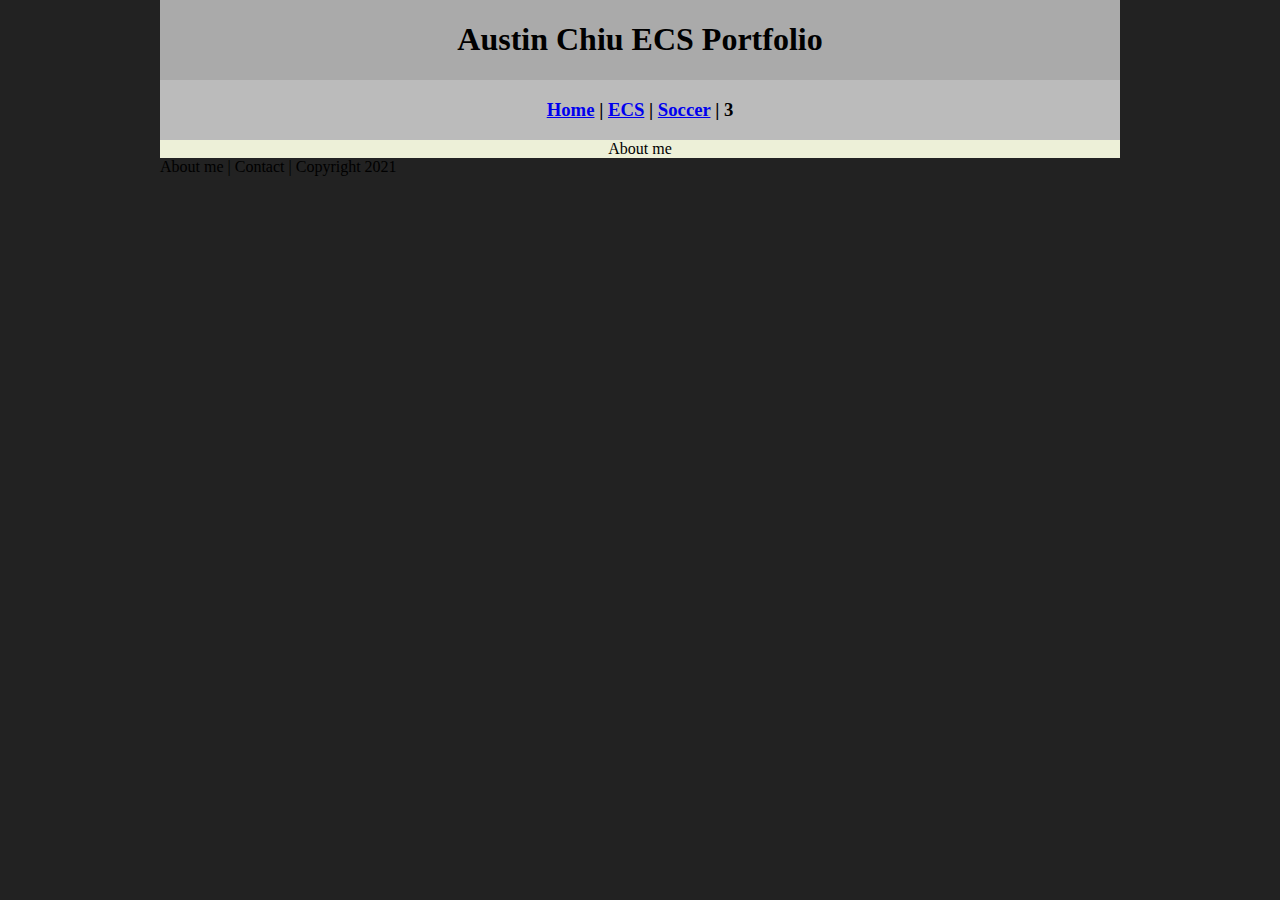
==== index.html @ 5982d5a8 "Update index.html" ====
<!DOCTYPE html>
<html class="homePage">
<head>
	<!-- This is a comment! Text here will be ignored by the browser. -->
	<meta charset="UTF-8">
	<title>Austin Chiu ESC Portfolio</title>
	<link href="myCSS.css" rel="stylesheet" type="text/css">
</head>
<body>
<div class="container">
  <div class="header">
  	<h1>Austin Chiu ECS Portfolio</h1>
  </div>
  <div class="nav">
    <h3><a href="index.html">Home</a> | <a href="ecs/index.html">ECS</a> | <a href="Soccer/index.html">Soccer</a> | 3</h3>
  </div>
	<div class="content">
 	About me 
	</div>
	<div class="footer'>
  	  <h4> <a href="aboutme.html">About me</a> | Contact | Copyright 2021</h4>
  </div>
</div>
</body>
</html>
---- myCSS.css ----
@charset "UTF-8";
/* This is a comment! Text here will be ignored by the browser. */
body {
	margin: 0 auto;
}
.homePage {
	background: #222222;
}
.container {
	width: 960px;
	margin: 0 auto;
}
.header {
	background: #AAAAAA;
	text-align: center;
	margin: 0px;
	padding: 5;
	float: left;
	width: 100%;
	height: 80px;
	
}
.nav {
	background: #BBBBBB;
	margin: 0px;
	padding: 5;
	float: left;
	width: 100%;
	height: 60px;
	text-align: center;
}
.content {
	background: #EDF0D8;
	margin: 0px;
	float: left;
	width: 100%;
	text-align: center;
}
.footer {
	background: #777777;
	margin: 0px;
	float: left;
	width: 100%;
	height: 50px;
	text-align: center;
}
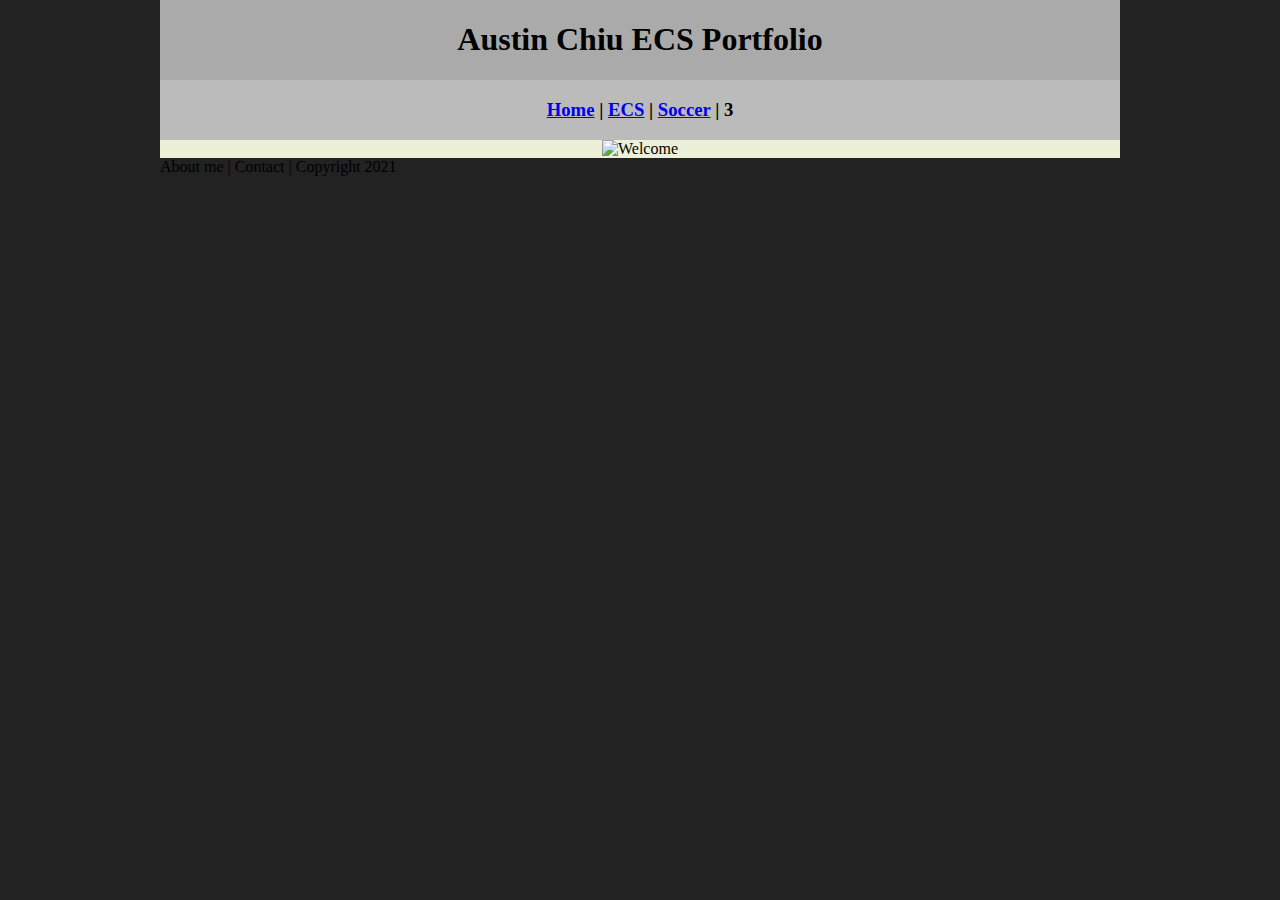
==== commit dea86bcf: "Update index.html" ====
--- a/index.html
+++ b/index.html
@@ -15,7 +15,7 @@
     <h3><a href="index.html">Home</a> | <a href="ecs/index.html">ECS</a> | <a href="Soccer/index.html">Soccer</a> | 3</h3>
   </div>
 	<div class="content">
- 	About me 
+  	  <img src="Welcome.png" alt="Welcome" width="960" height="500">
 	</div>
 	<div class="footer'>
   	  <h4> <a href="aboutme.html">About me</a> | Contact | Copyright 2021</h4>
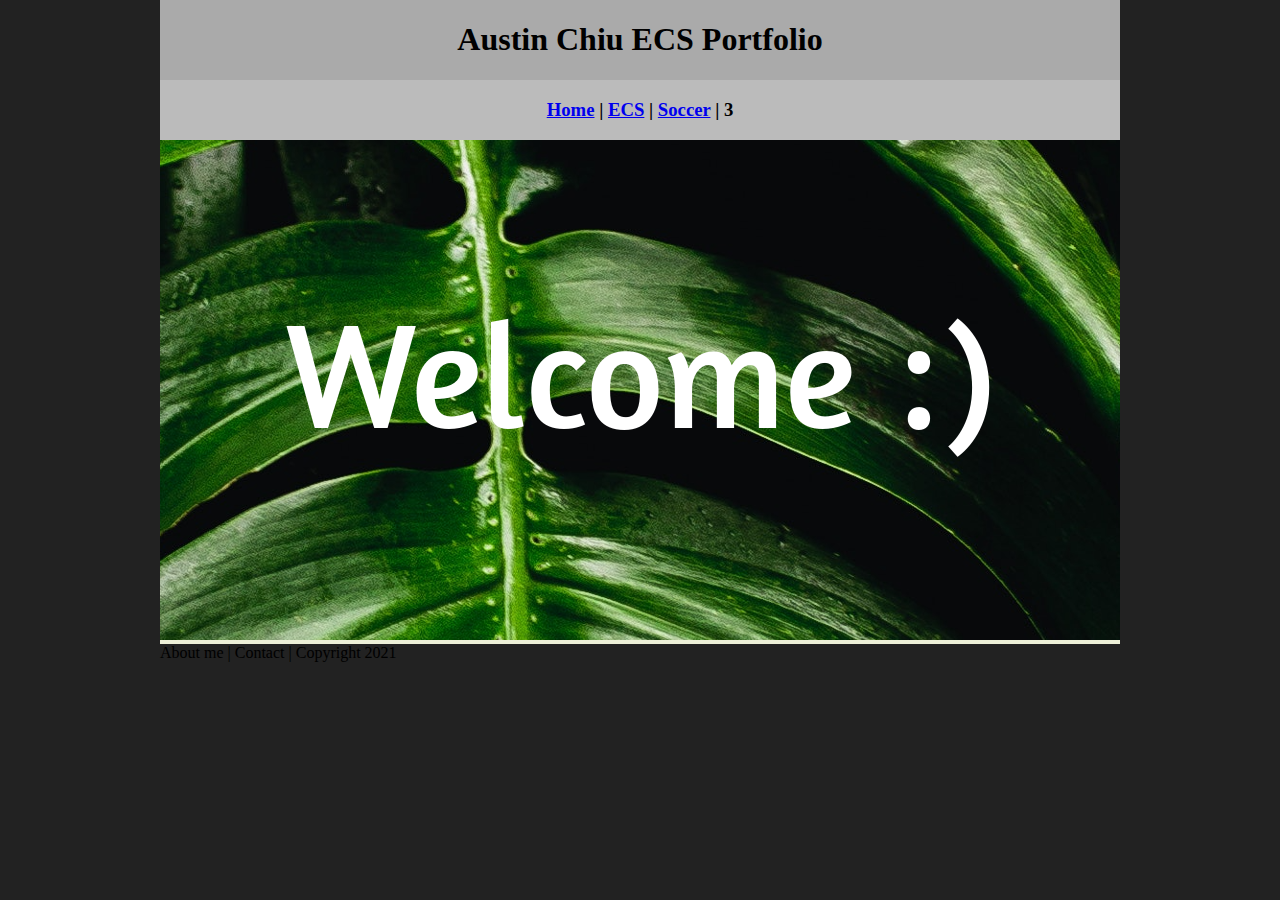
==== commit c73717e3: "Update index.html" ====
--- a/index.html
+++ b/index.html
@@ -15,7 +15,7 @@
     <h3><a href="index.html">Home</a> | <a href="ecs/index.html">ECS</a> | <a href="Soccer/index.html">Soccer</a> | 3</h3>
   </div>
 	<div class="content">
-  	  <img src="Welcome.png" alt="Welcome" width="960" height="500">
+  	  <img src="Images/Welcome.png" alt="Welcome" width="960" height="500">
 	</div>
 	<div class="footer'>
   	  <h4> <a href="aboutme.html">About me</a> | Contact | Copyright 2021</h4>
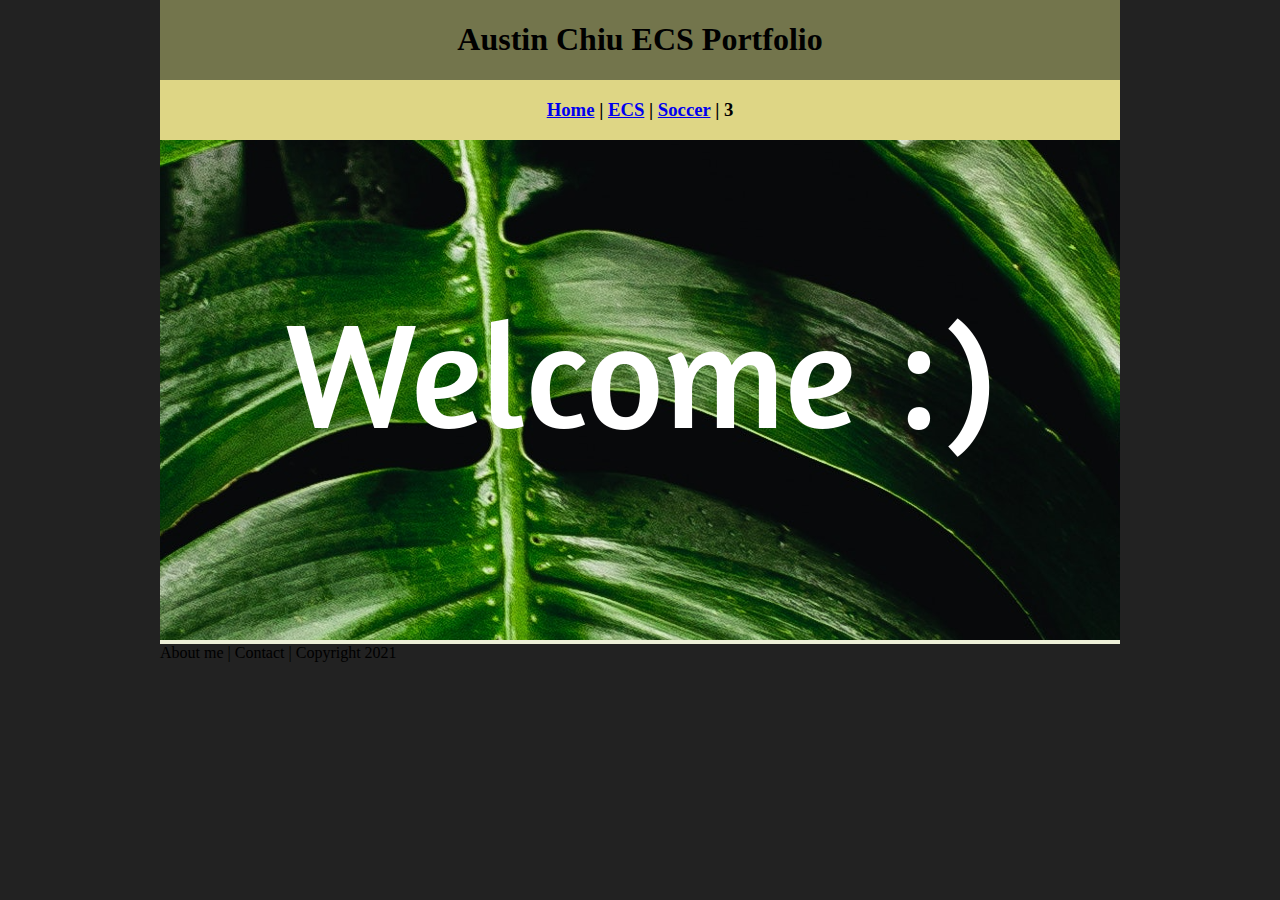
==== commit fce20032: "Update index.html" ====
--- a/index.html
+++ b/index.html
@@ -14,12 +14,12 @@
   <div class="nav">
     <h3><a href="index.html">Home</a> | <a href="ecs/index.html">ECS</a> | <a href="Soccer/index.html">Soccer</a> | 3</h3>
   </div>
-	<div class="content">
+  <div class="content">
   	  <img src="Images/Welcome.png" alt="Welcome" width="960" height="500">
-	</div>
-	<div class="footer'>
-  	  <h4> <a href="aboutme.html">About me</a> | Contact | Copyright 2021</h4>
   </div>
+  <div class="footer'>
+      <h4> <a href="aboutme.html">About me</a> | Contact | Copyright 2021</h4>
+   </div>
 </div>
 </body>
 </html>
--- a/myCSS.css
+++ b/myCSS.css
@@ -11,7 +11,7 @@
 	margin: 0 auto;
 }
 .header {
-	background: #AAAAAA;
+	background: #73754C;
 	text-align: center;
 	margin: 0px;
 	padding: 5;
@@ -21,7 +21,7 @@
 	
 }
 .nav {
-	background: #BBBBBB;
+	background: #DED685;
 	margin: 0px;
 	padding: 5;
 	float: left;
@@ -37,7 +37,7 @@
 	text-align: center;
 }
 .footer {
-	background: #777777;
+	background: #353623;
 	margin: 0px;
 	float: left;
 	width: 100%;
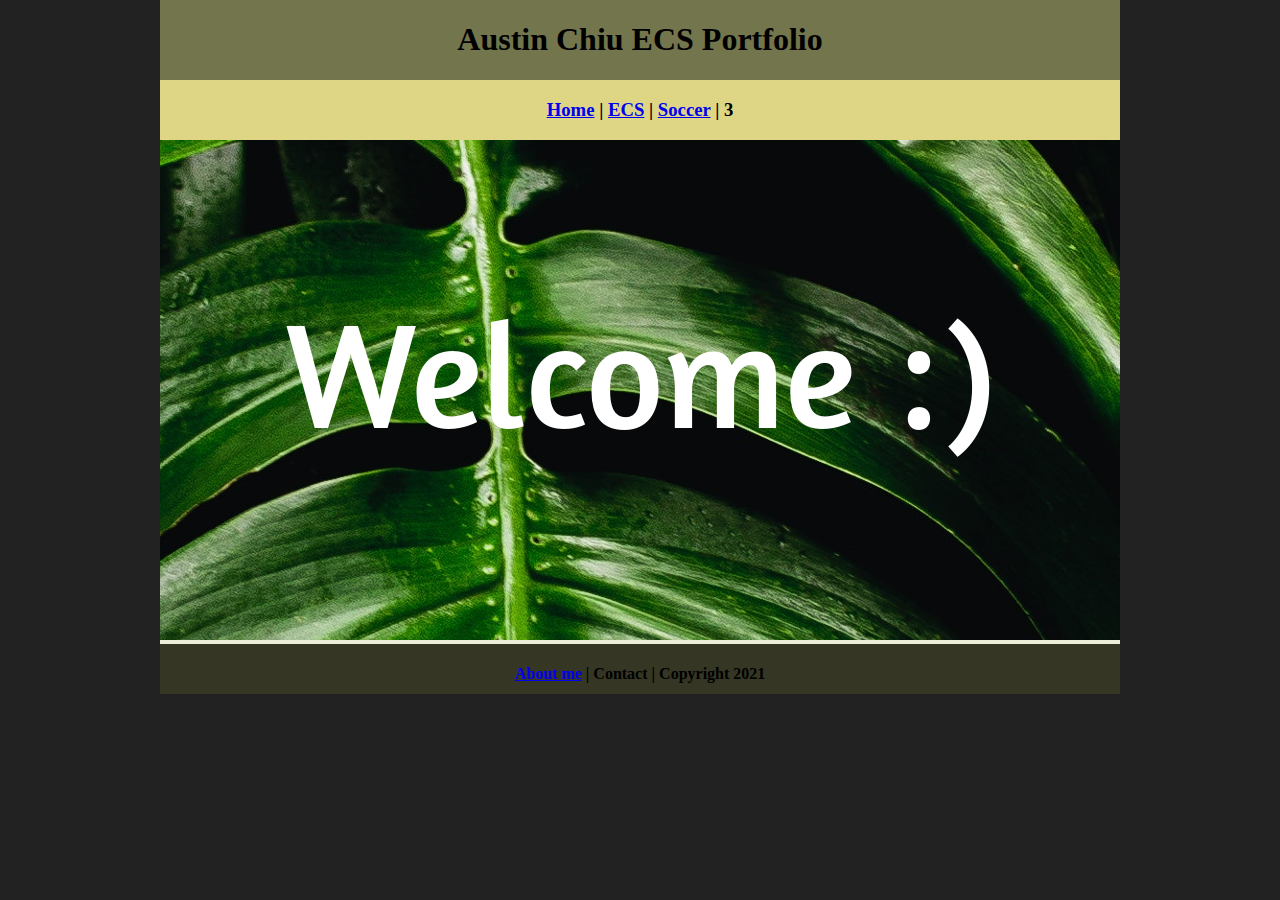
==== commit a710478c: "Update index.html" ====
--- a/index.html
+++ b/index.html
@@ -3,7 +3,7 @@
 <head>
 	<!-- This is a comment! Text here will be ignored by the browser. -->
 	<meta charset="UTF-8">
-	<title>Austin Chiu ESC Portfolio</title>
+	<title>ECS Portfolio</title>
 	<link href="myCSS.css" rel="stylesheet" type="text/css">
 </head>
 <body>
@@ -15,11 +15,11 @@
     <h3><a href="index.html">Home</a> | <a href="ecs/index.html">ECS</a> | <a href="Soccer/index.html">Soccer</a> | 3</h3>
   </div>
   <div class="content">
-  	  <img src="Images/Welcome.png" alt="Welcome" width="960" height="500">
+    <img src="Images/Welcome.png" alt="Welcome" width="960" height="500">
   </div>
-  <div class="footer'>
-      <h4> <a href="aboutme.html">About me</a> | Contact | Copyright 2021</h4>
-   </div>
+  <div class="footer">
+    <h4><a href="aboutme.html">About me</a> | Contact | Copyright 2021</h4>
+  </div>
 </div>
 </body>
 </html>
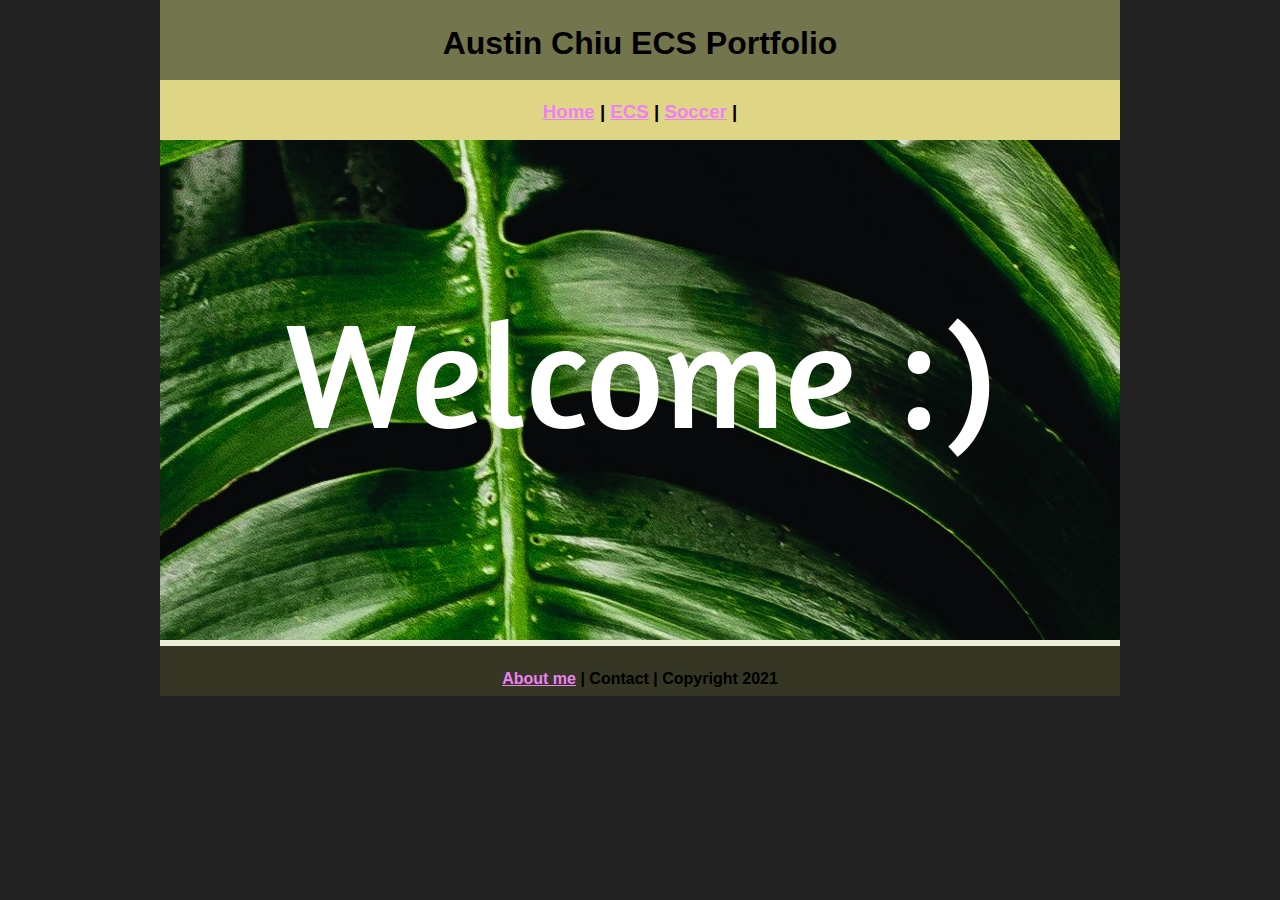
==== commit 5d093045: "Update index.html" ====
--- a/index.html
+++ b/index.html
@@ -12,7 +12,7 @@
   	<h1>Austin Chiu ECS Portfolio</h1>
   </div>
   <div class="nav">
-    <h3><a href="index.html">Home</a> | <a href="ecs/index.html">ECS</a> | <a href="Soccer/index.html">Soccer</a> | 3</h3>
+    <h3><a href="index.html">Home</a> | <a href="ecs/index.html">ECS</a> | <a href="Soccer/index.html">Soccer</a> |
   </div>
   <div class="content">
     <img src="Images/Welcome.png" alt="Welcome" width="960" height="500">
--- a/myCSS.css
+++ b/myCSS.css
@@ -2,7 +2,7 @@
 /* This is a comment! Text here will be ignored by the browser. */
 body {
 	margin: 0 auto;
-}
+	  font: 100%/1.4 Verdana, Arial, Helvetica, sans-serif;}
 .homePage {
 	background: #222222;
 }
@@ -44,3 +44,12 @@
 	height: 50px;
 	text-align: center;
 }
+a:link {
+     color: #EF81F5
+}
+a:visited {
+     color: #215;
+}
+a:hover, a:active, a:focus { 
+     text-decoration: underline;
+}
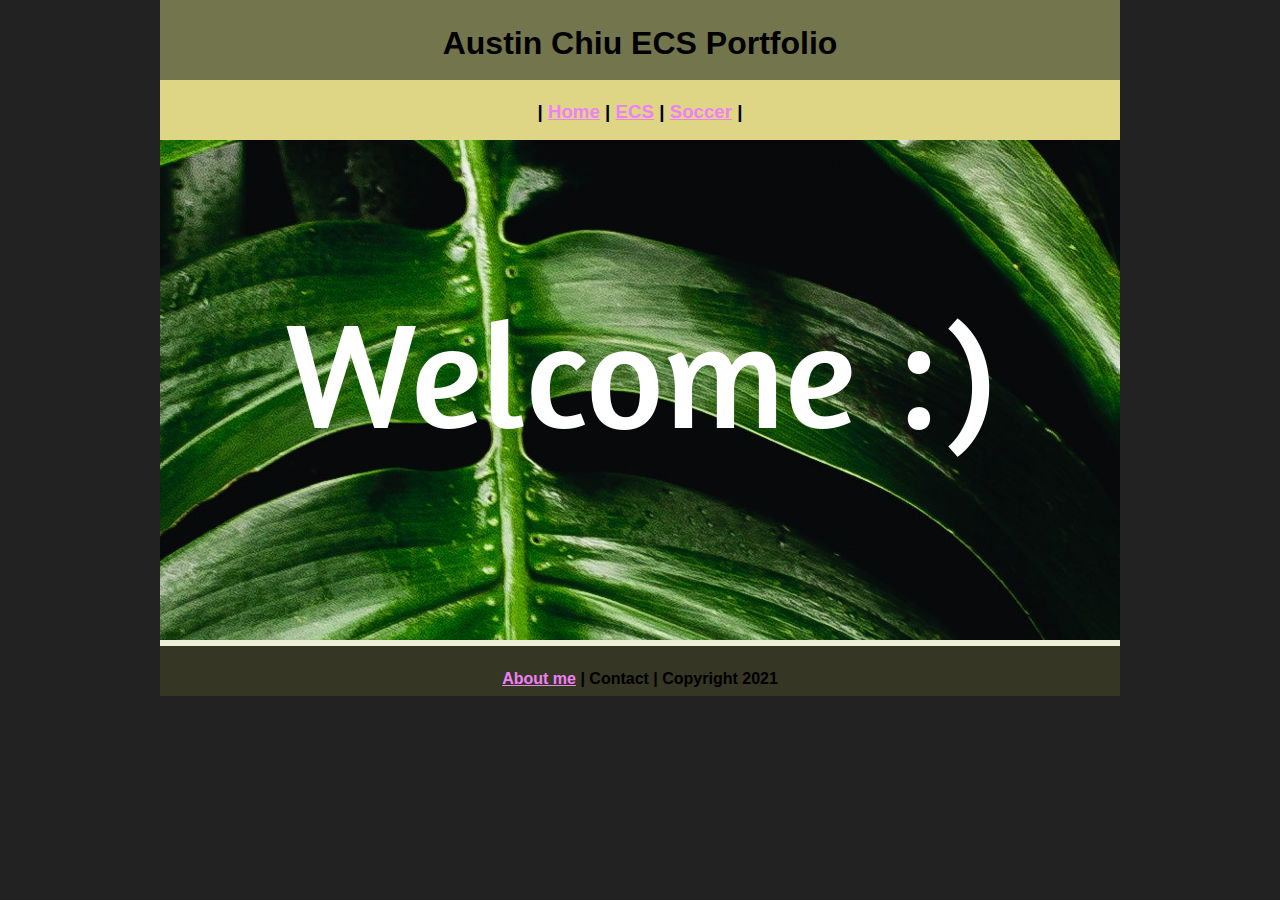
==== commit 2537b131: "Update index.html" ====
--- a/index.html
+++ b/index.html
@@ -12,7 +12,7 @@
   	<h1>Austin Chiu ECS Portfolio</h1>
   </div>
   <div class="nav">
-    <h3><a href="index.html">Home</a> | <a href="ecs/index.html">ECS</a> | <a href="Soccer/index.html">Soccer</a> |
+    <h3>  |  <a href="index.html">Home</a> | <a href="ecs/index.html">ECS</a> | <a href="Soccer/index.html">Soccer</a> |
   </div>
   <div class="content">
     <img src="Images/Welcome.png" alt="Welcome" width="960" height="500">
